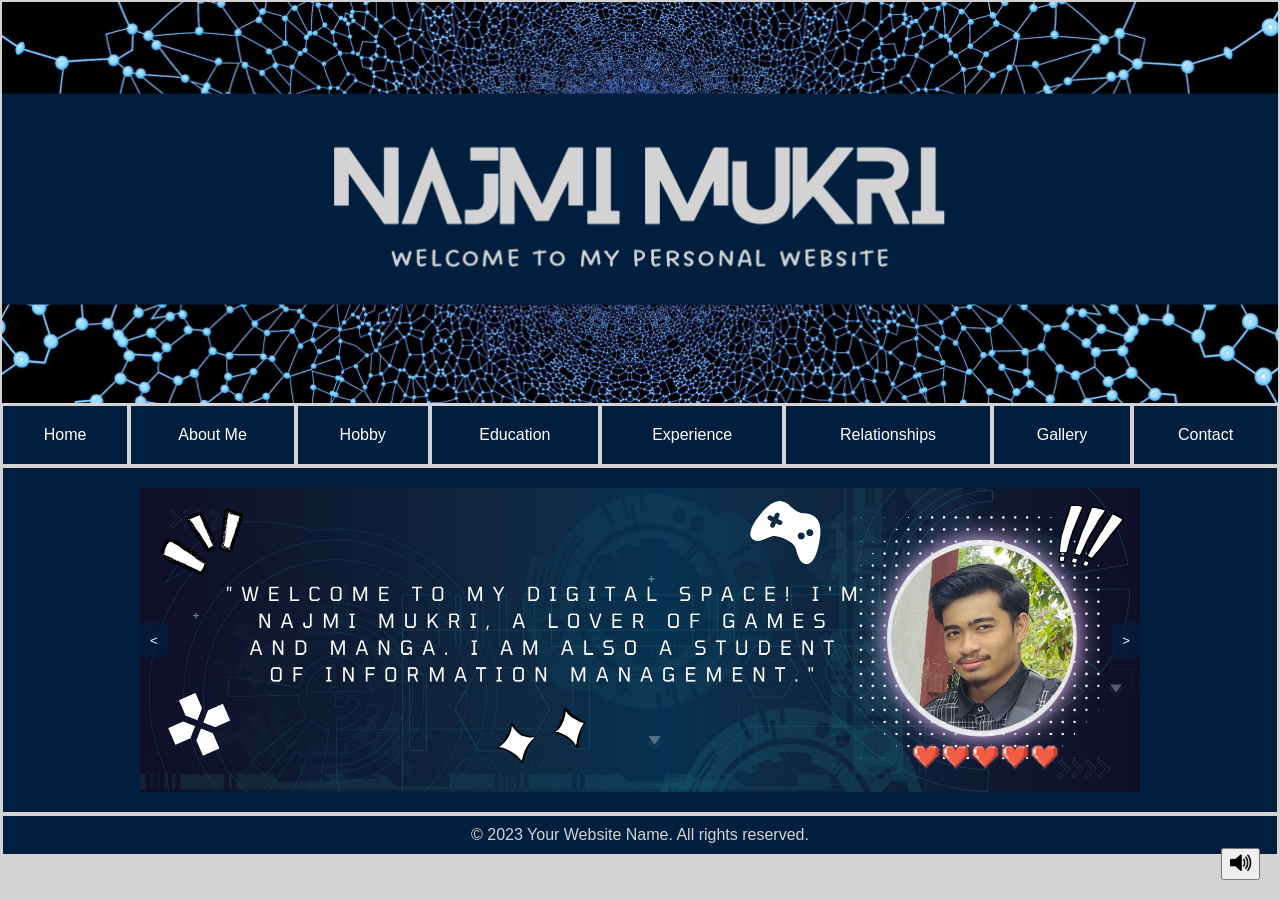
==== index.html @ 3eb3a0a0 "Add files via upload" ====
<!DOCTYPE html>
<html>
<head>
<link>
<meta charset="UTF-8">
<meta name="viewport" content="width=device-width, initial-scale=1.0">
<title>Main</title>
<link rel="stylesheet" href="css/styles.css">
<script defer src="javascript/script.js"></script>
<style>
.slider-container {
position: relative;
max-width: 1000px;
margin: auto;
overflow: hidden;
}
.slider {
display: flex;
transition: transform 0.5s ease-in-out;
}
.slide {
min-width: 100%;
box-sizing: border-box;
}
.slider-buttons {
position: absolute;
top: 50%;
width: 100%;
display: flex;
justify-content: space-between;
transform: translateY(-50%);
}
.slider-button {
background-color: rgba(0, 31, 63, 0.7);
color: white;
border: none;
padding: 10px;
cursor: pointer;
}
</style>
</head>
<body>
<table width="100%" border="0">
<tr>
<td colspan="8" style="padding: 0; margin: 0;"><img src="image/banner.png" width="100%" height="100%" style="display: block"></td>
</tr>
<tr>
<td>
<nav>
<ul>
<li><a href="home.html">Home</a></li>
</ul>
</nav>
</td>
<td>
<nav>
<ul>
<li><a href="aboutme.html">About Me</a></li>
</ul>
</nav>
</td>
<td>
<nav>
<ul>
<li><a href="hobby.html">Hobby</a></li>
</ul>
</nav>
</td>
<td>
<nav>
<ul>
<li><a href="education.html">Education</a></li>
</ul>
</nav>
</td>
<td>
<nav>
<ul>
<li><a href="experience.html">Experience</a></li>
</ul>
</nav>
</td>
<td>
<nav>
<ul>
<li class="dropdown"><a href="#">Relationships</a>
<div class="dropdown-content">
<a href="family.html">Family</a>
<a href="friend.html">Friend</a>
</div>
</li>
</ul>
</nav>
</td>
<td>
<nav>
<ul>
<li><a href="gallery.html">Gallery</a></li>
</ul>
</nav>
</td>
<td>
<nav>
<ul>
<li><a href="contact.html">Contact</a></li>
</ul>
</nav>
</td>
</tr>
<tr>
<td colspan="8">
<main>
<audio id="backgroundMusic" loop>
        <source src="music/bgmusic.mp3" type="audio/mp3">
        Your browser does not support the audio element.
    </audio>
    <div id="musicControl">
        <button id="toggleMusic"><img src="image/soundbutton.png"></button>
    </div>
<div class="slider-container">
<div class="slider">
<div class="slide"><img src="image/photoslider1.png" alt="Slide 1" width="100%" height="100%"></div>
<div class="slide"><img src="image/photoslider2.png" alt="Slide 2" width="100%" height="100%"></div>
<div class="slide"><img src="image/photoslider3.png" alt="Slide 3" width="100%" height="100%"></div>
</div>
<div class="slider-buttons">
<button class="slider-button" onclick="prevSlide()"><</button>
<button class="slider-button" onclick="nextSlide()">></button>
</div>
</div>

<script>
const slider = document.querySelector('.slider');
const slides = document.querySelectorAll('.slide');
let currentIndex = 0;
const intervals = [6000, 6000, 6000];
function nextSlide() {
currentIndex = (currentIndex + 1) % slides.length;
updateSlider();
}
function prevSlide() {
currentIndex = (currentIndex - 1 + slides.length) % slides.length;
updateSlider();
}
function updateSlider() {
const translateValue = -currentIndex * 100 + '%';
slider.style.transform = 'translateX(' + translateValue + ')';
}
function setSlideInterval() {
clearInterval(slideInterval);
const interval = intervals[currentIndex];
slideInterval = setInterval(nextSlide, interval);
}
let slideInterval = setInterval(nextSlide, intervals[currentIndex]);
</script>
</main>
</td>
</tr>
<tr>
<td colspan="8">
<footer>
&copy; 2023 Your Website Name. All rights reserved.
</footer>
</td>
</tr>
</table>
</body>
</html>
---- css/styles.css ----
body {
font-family: roboto, sans-serif;
margin: 0;
padding: 0;
background-color: #D3D3D3;
}
nav {
background-color: #001F3F;
padding: 10px;
box-sizing: border-box;
margin: 0;
}
nav ul {
list-style: none;
margin: 0;
padding: 0;
text-align: center;
background-color: #001F3F;
overflow: hidden;
}
nav li {
display: inline-block;
margin: 0;
}
nav li a, .dropdown-content a {
display: block;
color: white;
text-align: center;
padding: 10px;
text-decoration: none;
white-space: nowrap;
}
nav li a:hover, .dropdown-content a:hover {
background-color: #00283f;
}
.dropdown {
display: inline-block;
}
.dropdown-button {
display: inline;
color: white;
text-align: center;
padding: 10px;
text-decoration: none;
cursor: pointer;
}
.dropdown-content {
display: none;
position: absolute;
background-color: #001F3F;
min-width: 160px;
z-index: 1;
}
.dropdown:hover .dropdown-content {
display: block;
}
main{
background-color: #001F3F;
color: #D3D3D3;
padding: 20px;
box-sizing: border-box;
}
h1,h2,h3,h4,h5,h6 {
font-weight: bold;
}
#musicControl {
    position: fixed;
    bottom: 20px;
    right: 20px;
}
footer {
background-color: #001F3F;
color: #D3D3D3;
text-align: center;
padding: 10px;
}
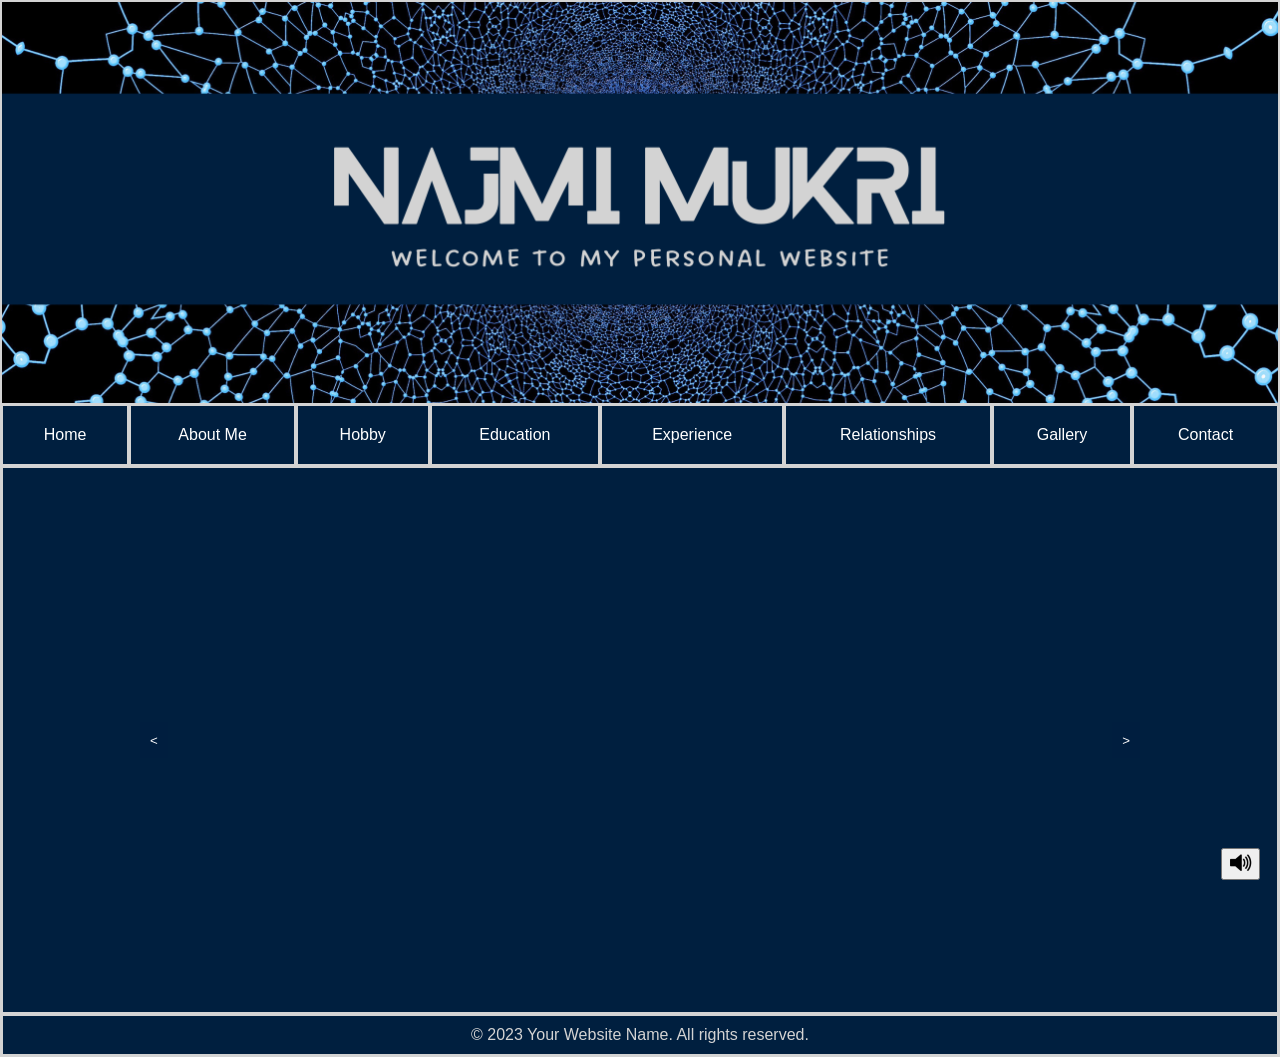
==== commit 6560c143: "index.html" ====
--- a/index.html
+++ b/index.html
@@ -119,7 +119,12 @@
     </div>
 <div class="slider-container">
 <div class="slider">
-<div class="slide"><img src="image/photoslider1.png" alt="Slide 1" width="100%" height="100%"></div>
+<div class="slide">
+  <video width="100%" height="100%" autoplay muted loop>
+    <source src="video/photoslider1.mp4" type="video/mp4">
+    Your browser does not support the video tag.
+  </video>
+</div>
 <div class="slide"><img src="image/photoslider2.png" alt="Slide 2" width="100%" height="100%"></div>
 <div class="slide"><img src="image/photoslider3.png" alt="Slide 3" width="100%" height="100%"></div>
 </div>
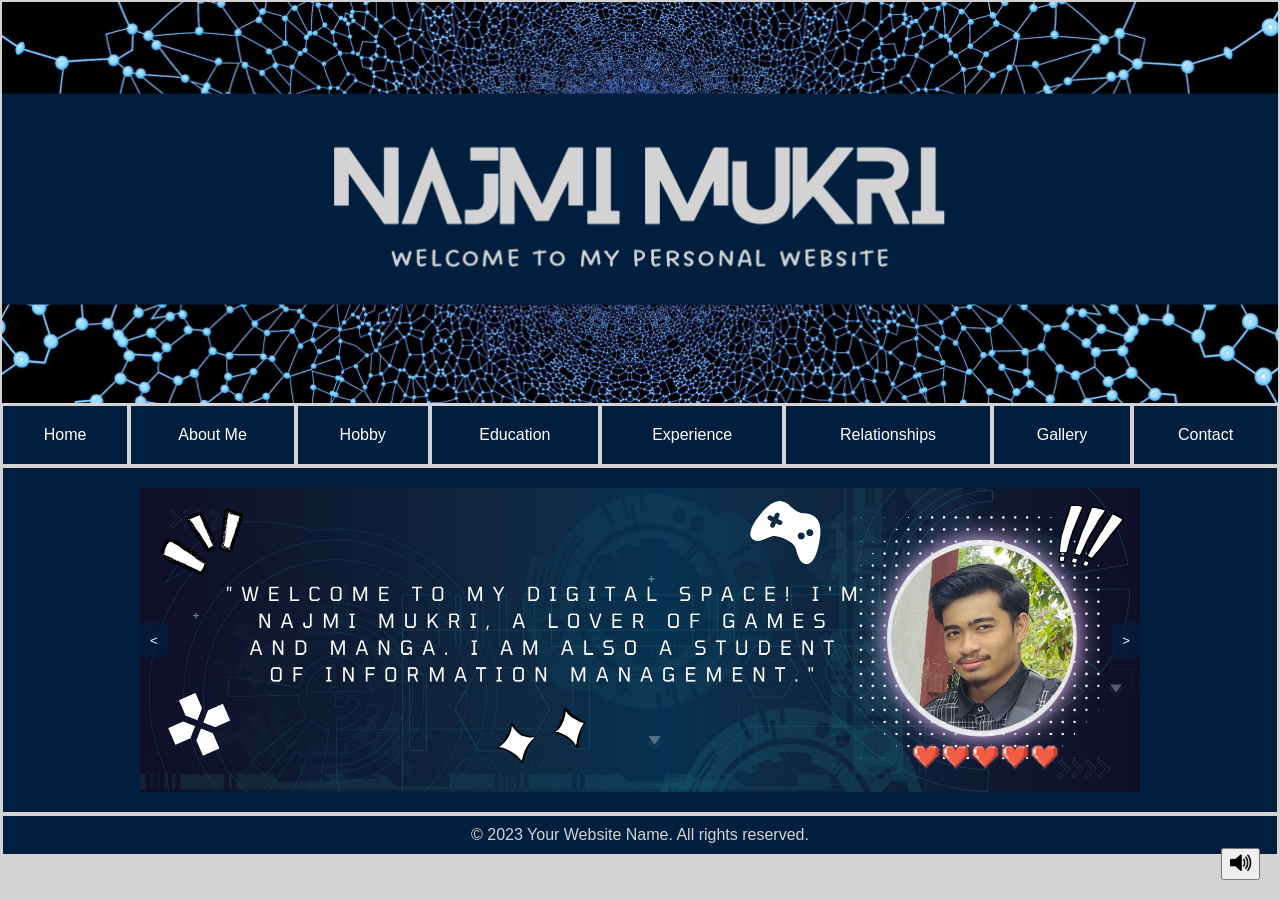
==== commit 53d00b4a: "Update index.html" ====
--- a/index.html
+++ b/index.html
@@ -119,12 +119,7 @@
     </div>
 <div class="slider-container">
 <div class="slider">
-<div class="slide">
-  <video width="100%" height="100%" autoplay muted loop>
-    <source src="video/photoslider1.mp4" type="video/mp4">
-    Your browser does not support the video tag.
-  </video>
-</div>
+<div class="slide"><img src="image/photoslider1.png" alt="Slide 1" width="100%" height="100%"></div>
 <div class="slide"><img src="image/photoslider2.png" alt="Slide 2" width="100%" height="100%"></div>
 <div class="slide"><img src="image/photoslider3.png" alt="Slide 3" width="100%" height="100%"></div>
 </div>
